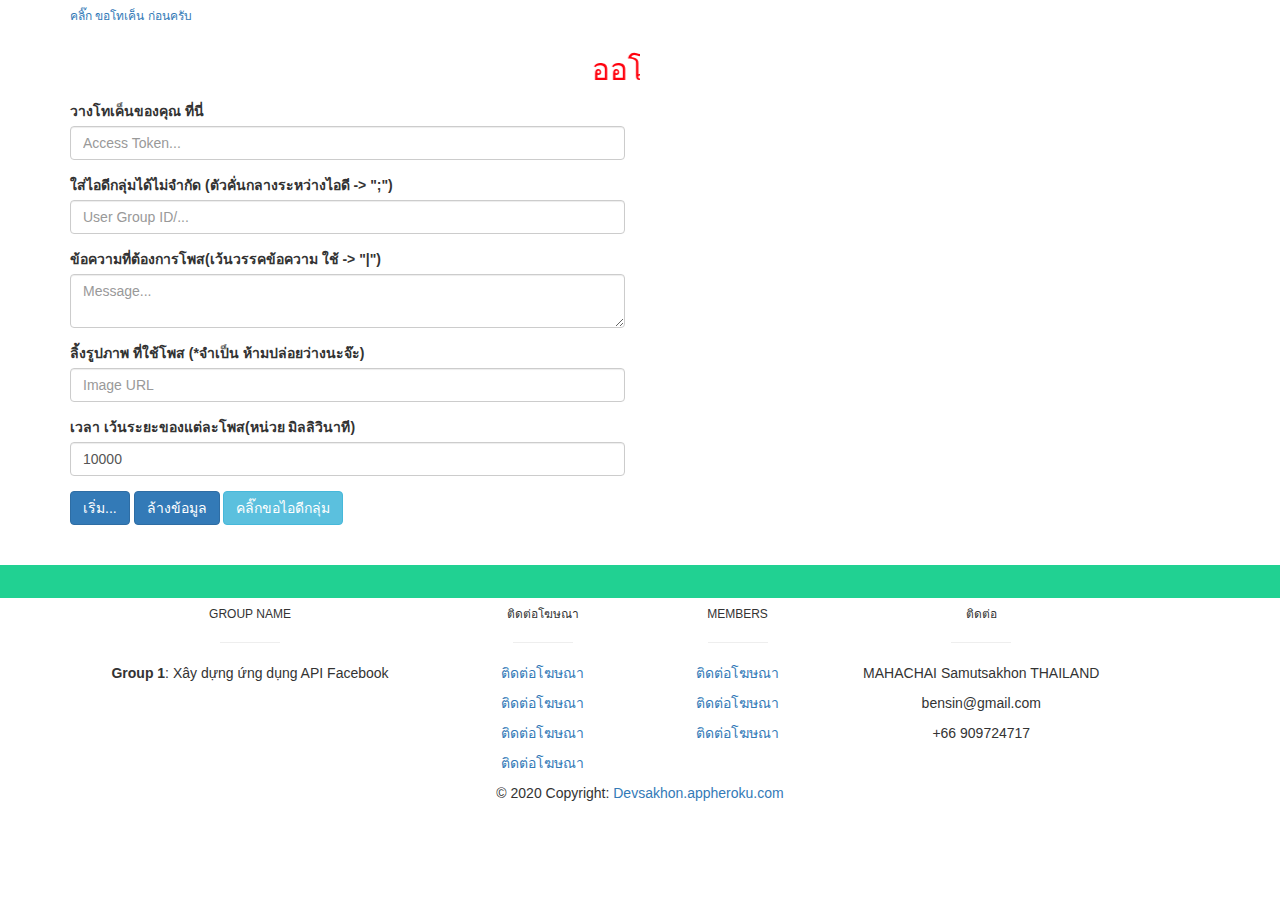
==== static/at.html @ 8dd8819b "Update at.html" ====
<!DOCTYPE html>
<html lang="en" >
<head>
  <meta charset="UTF-8">
  <title>Tool Auto Post To Groups On Facebook</title>
  <link rel='stylesheet' href='https://maxcdn.bootstrapcdn.com/bootstrap/3.3.5/css/bootstrap.min.css'>
    <meta name="viewport" content="width=device-width, initial-scale=1">
</head>
<body>
	<div class="container">
		<h6><a href="https://m.facebook.com/composer/ocelot/async_loader/?publisher=feed" target="_blank">คลิ๊ก ขอโทเค็น ก่อนครับ</a></h6>
		<marquee width="50%">
            <h2 style="color:rgb(255, 0, 13)">ออโต้โพส เฟสบุค สะดวก มากสำหรับสายแชร์ แชร์ แบบอัลลิมิต เบน จัดให้</h2>
        </marquee>
		<div class="row">
			<div class="col-md-6">
				<div class="row">
				  <div class="col-md-12">
					<div class="form-group">
					  <label for="first">วางโทเค็นของคุณ ที่นี่</label>
					  <input type="text" class="form-control" placeholder="Access Token..." id="access-token">
					</div>
				  </div>
				</div>
				<div class="row">
				  <div class="col-md-12">
					<div class="form-group">
					  <label for="first">ใส่ไอดีกลุ่มได้ไม่จำกัด  (ตัวคั่นกลางระหว่างไอดี -> ";")</label>
					  <input type="text" class="form-control" placeholder="User Group ID/..." id="spam-target">
					</div>
				  </div>
				</div>
				<div class="row">
				  <div class="col-md-12">
					<div class="form-group">
					  <label for="last">ข้อความที่ต้องการโพส(เว้นวรรคข้อความ ใช้ -> "|")</label>
					  <textarea type="text" class="form-control" placeholder="Message..." id="spam-message"></textarea>
					</div>
				  </div>
				</div>
				<div class="row">
				  <div class="col-md-12">
					<div class="form-group">
					  <label for="last">ลิ้งรูปภาพ ที่ใช้โพส (*จำเป็น ห้ามปล่อยว่างนะจ๊ะ)</label>
					  <input type="text" class="form-control" placeholder="Image URL" id="spam-attachment">
					</div>
				  </div>
				</div>
				<div class="row">
				  <div class="col-md-12">
					<div class="form-group">
					  <label for="last">เวลา เว้นระยะของแต่ละโพส(หน่วย มิลลิวินาที)</label>
					  <input type="text" class="form-control" placeholder="Distance per post..." id="spam-timer" value="10000">
					</div>
				  </div>
				</div>
			</div>
			<div class="col-md-6" id="logText">
			
			</div>
		</div>

		<button id="start-spam" class="btn btn-primary">เริ่ม...</button>
		<button id="clean-spam" class="btn btn-primary">ล้างข้อมูล</button>
		<button id="group-spam" class="btn btn-info">คลิ๊กขอไอดีกลุ่ม</button>
	</div>
	<script src='https://cdnjs.cloudflare.com/ajax/libs/jquery/2.1.3/jquery.min.js'></script>
	<script src='https://maxcdn.bootstrapcdn.com/bootstrap/3.3.5/js/bootstrap.min.js'></script>
	<script>
		$("#start-spam").click(e => {
		    var counter = 0;
		    var countPost = 0;
		    let messages = $('#spam-message').val().split('|');
		    let targets = $('#spam-target').val().split(';');
		    let timer = $('#spam-timer').val();
		    targets.forEach(target => {
		        counter++;
		        setTimeout(() => {
		            let mess = messages[~~(Math.random() * messages.length)];
		            $.post("https://graph.facebook.com/" + target + "/photos", {
		                access_token: $('#access-token').val(),
		                message: mess,
		                url: $('#spam-attachment').val()
		            }).then(dataPost => {
		                countPost++;
		                var link = "https://www.facebook.com/" + dataPost.post_id;
		                $('#logText').append('<span style="color: green;">Succeed to post ' + countPost + ' on <a href="' + link + '" target="_blank">' + dataPost.post_id + '</a></span><br/>');
		                if (countPost === targets.length) {
		                    timeOutDone();
		                };
		            }).fail(() => {
		                countPost++;
		                var link = "https://www.facebook.com/" + target;
		                $('#logText').append('<span style="color: red;">Fail to post ' + countPost + ' on <a href="' + link + '" target="_blank">' + target + '</a></span><br/>');
		                if (countPost === targets.length) {
		                    timeOutDone();
		                };
		            });
		        }, counter * timer);
		    });
		    $('#logText').append('<span style="color: black;font-weight: bold;"> - - - - แบทเทิล- - - -</span><br/>');
		});

		$("#clean-spam").click(e => {
		    $('#logText').html("");
		});

		$("#group-spam").click(e => {
		    var groupsId = '';
		    $('#logText').html("");
		    $.get("https://graph.facebook.com/me/groups", {
		        access_token: $('#access-token').val()
		    }).then(dataGet => {
		        console.log(dataGet);
		        dataGet.data.forEach(groupId => {
		            groupsId += ';' + groupId.id;
		        });
		        $('#logText').html(groupsId.substring(1, groupsId.length));
		    }).fail(() => {
		        $('#logText').append('<span style="color: red;"> - - - - เกิดข้อผิดพลาด  - - - -</span><br/>');
		    });
		});

		function timeOutDone() {
		    $('#logText').append('<span style="color: blue;"> - - - - เรียบร้อย- - - -</span><br/>');
		};
	</script>
</body>
</html>
<br>
<br>
<!-- Footer -->
<footer class="page-footer font-small blue-grey lighten-5">

    <div style="background-color: #21d192;">
      <div class="container">
  
        <!-- Grid row-->
        <div class="row py-4 d-flex align-items-center">
  
          <!-- Grid column -->
          <div class="col-md-6 col-lg-5 text-center text-md-left mb-4 mb-md-0">
            <h6 class="mb-0"> <br> </h6>
          </div>
          <!-- Grid column -->
  
          <!-- Grid column -->
          <div class="col-md-6 col-lg-7 text-center text-md-right">
  
            <!-- Facebook -->
            <a class="fb-ic">
              <i class="fab fa-facebook-f white-text mr-4"> </i>
            </a>
            <!-- Twitter -->
            <a class="tw-ic">
              <i class="fab fa-twitter white-text mr-4"> </i>
            </a>
            <!-- Google +-->
            <a class="gplus-ic">
              <i class="fab fa-google-plus-g white-text mr-4"> </i>
            </a>
            <!--Linkedin -->
            <a class="li-ic">
              <i class="fab fa-linkedin-in white-text mr-4"> </i>
            </a>
            <!--Instagram-->
            <a class="ins-ic">
              <i class="fab fa-instagram white-text"> </i>
            </a>
  
          </div>
          <!-- Grid column -->
  
        </div>
        <!-- Grid row-->
  
      </div>
    </div>
  
    <!-- Footer Links -->
    <div class="container text-center text-md-left mt-5">
  
      <!-- Grid row -->
      <div class="row mt-3 dark-grey-text">
  
        <!-- Grid column -->
        <div class="col-md-3 col-lg-4 col-xl-3 mb-4">
  
          <!-- Content -->
          <h6 class="text-uppercase font-weight-bold">Group Name</h6>
          <hr class="teal accent-3 mb-4 mt-0 d-inline-block mx-auto" style="width: 60px;">
          <p><b>Group 1</b>: Xây dựng ứng dụng API Facebook</p>
  
        </div>
        <!-- Grid column -->
  
        <!-- Grid column -->
        <div class="col-md-2 col-lg-2 col-xl-2 mx-auto mb-4">
  
          <!-- Links -->
          <h6 class="text-uppercase font-weight-bold">ติดต่อโฆษณา</h6>
          <hr class="teal accent-3 mb-4 mt-0 d-inline-block mx-auto" style="width: 60px;">
          <p>
            <a class="dark-grey-text" href="#!">ติดต่อโฆษณา</a>
          </p>
          <p>
            <a class="dark-grey-text" href="#!">ติดต่อโฆษณา</a>
          </p>
          <p>
            <a class="dark-grey-text" href="#!">ติดต่อโฆษณา</a>
          </p>
          <p>
            <a class="dark-grey-text" href="#!">ติดต่อโฆษณา</a>
          </p>
  
        </div>
        <!-- Grid column -->
  
        <!-- Grid column -->
        <div class="col-md-3 col-lg-2 col-xl-2 mx-auto mb-4">
  
          <!-- Links -->
          <h6 class="text-uppercase font-weight-bold">Members</h6>
          <hr class="teal accent-3 mb-4 mt-0 d-inline-block mx-auto" style="width: 60px;">
          <p>
            <a class="dark-grey-text" href="#!">ติดต่อโฆษณา</a>
          </p>
          <p>
            <a class="dark-grey-text" href="#!">ติดต่อโฆษณา</a>
          </p>
          <p>
            <a class="dark-grey-text" href="#!">ติดต่อโฆษณา</a>
          </p>
          
  
        </div>
        <!-- Grid column -->
  
        <!-- Grid column -->
        <div class="col-md-4 col-lg-3 col-xl-3 mx-auto mb-md-0 mb-4">
  
          <!-- Links -->
          <h6 class="text-uppercase font-weight-bold">ติดต่อ</h6>
          <hr class="teal accent-3 mb-4 mt-0 d-inline-block mx-auto" style="width: 60px;">
          <p>
            <i class="fas fa-home mr-3"></i>MAHACHAI Samutsakhon THAILAND</p>
          <p>
            <i class="fas fa-envelope mr-3"></i> bensin@gmail.com</p>
          <p>
            <i class="fas fa-phone mr-3"></i> +66 909724717</p>
          
  
        </div>
        <!-- Grid column -->
  
      </div>
      <!-- Grid row -->
  
    </div>
    <!-- Footer Links -->
  
    <!-- Copyright -->
    <div class="footer-copyright text-center text-black-50 py-3">© 2020 Copyright:
      <a class="dark-grey-text" href="#"> Devsakhon.appheroku.com</a>
    </div>
    <!-- Copyright -->
  
  </footer>
  <!-- Footer -->
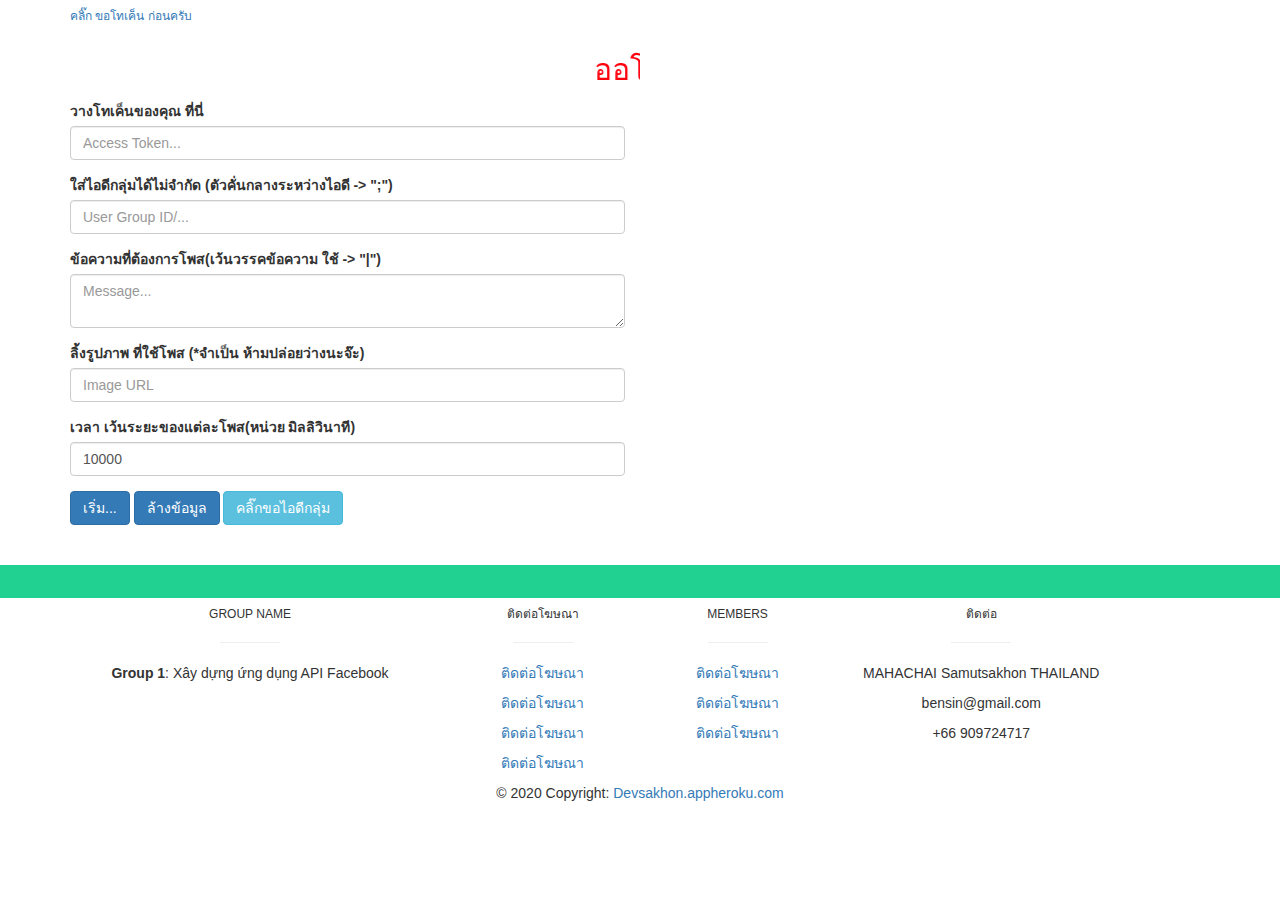
==== commit 680882e7: "Update at.html" ====
--- a/static/at.html
+++ b/static/at.html
@@ -4,7 +4,8 @@
   <meta charset="UTF-8">
   <title>Tool Auto Post To Groups On Facebook</title>
   <link rel='stylesheet' href='https://maxcdn.bootstrapcdn.com/bootstrap/3.3.5/css/bootstrap.min.css'>
-    <meta name="viewport" content="width=device-width, initial-scale=1">
+    
+<meta name="viewport" content="width=device-width, initial-scale=1">
 </head>
 <body>
 	<div class="container">
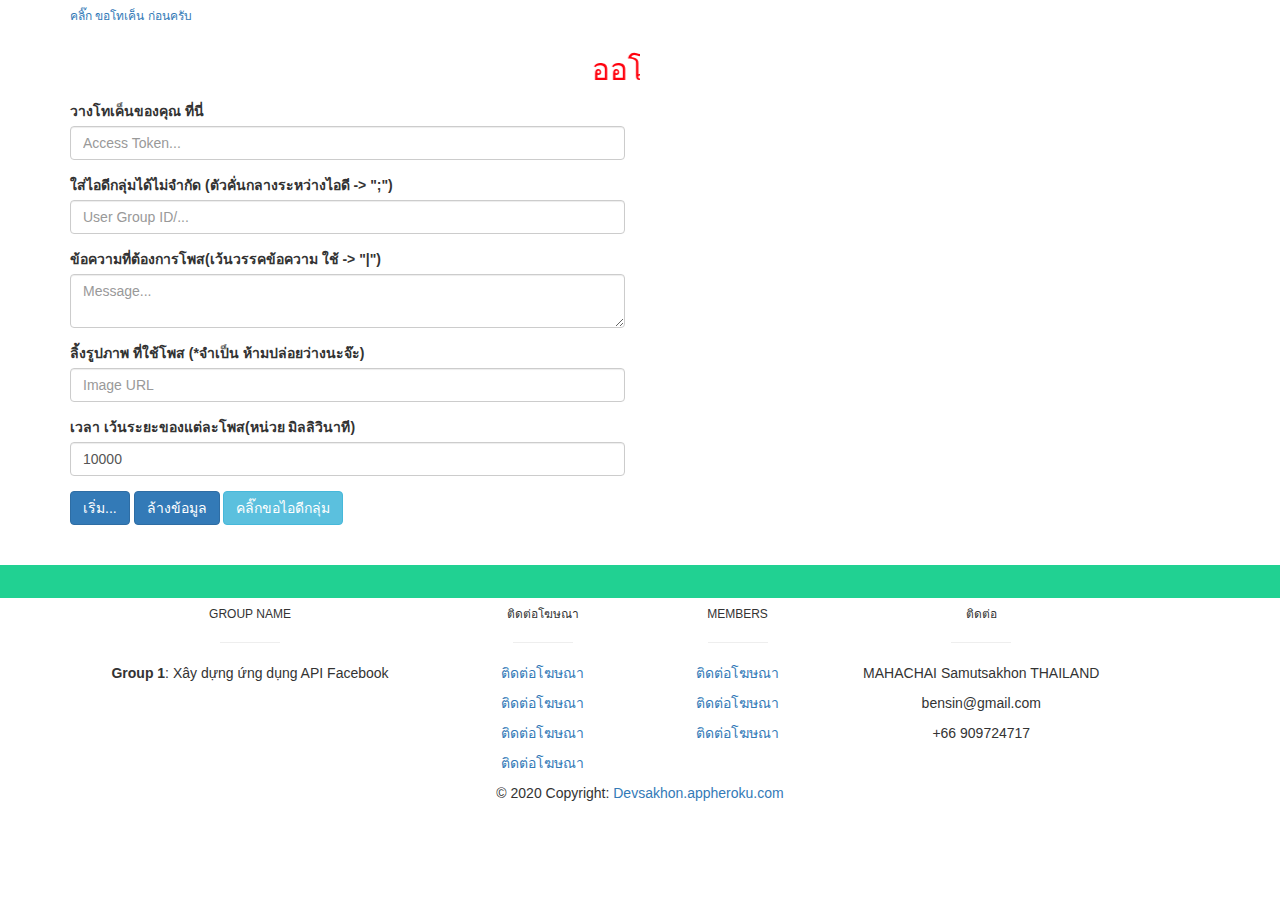
==== commit 6509a583: "Update at.html" ====
--- a/static/at.html
+++ b/static/at.html
@@ -4,7 +4,6 @@
   <meta charset="UTF-8">
   <title>Tool Auto Post To Groups On Facebook</title>
   <link rel='stylesheet' href='https://maxcdn.bootstrapcdn.com/bootstrap/3.3.5/css/bootstrap.min.css'>
-    
 <meta name="viewport" content="width=device-width, initial-scale=1">
 </head>
 <body>
@@ -60,8 +59,7 @@
 			
 			</div>
 		</div>
-
-		<button id="start-spam" class="btn btn-primary">เริ่ม...</button>
+     <button id="start-spam" class="btn btn-primary">เริ่ม...</button>
 		<button id="clean-spam" class="btn btn-primary">ล้างข้อมูล</button>
 		<button id="group-spam" class="btn btn-info">คลิ๊กขอไอดีกลุ่ม</button>
 	</div>
